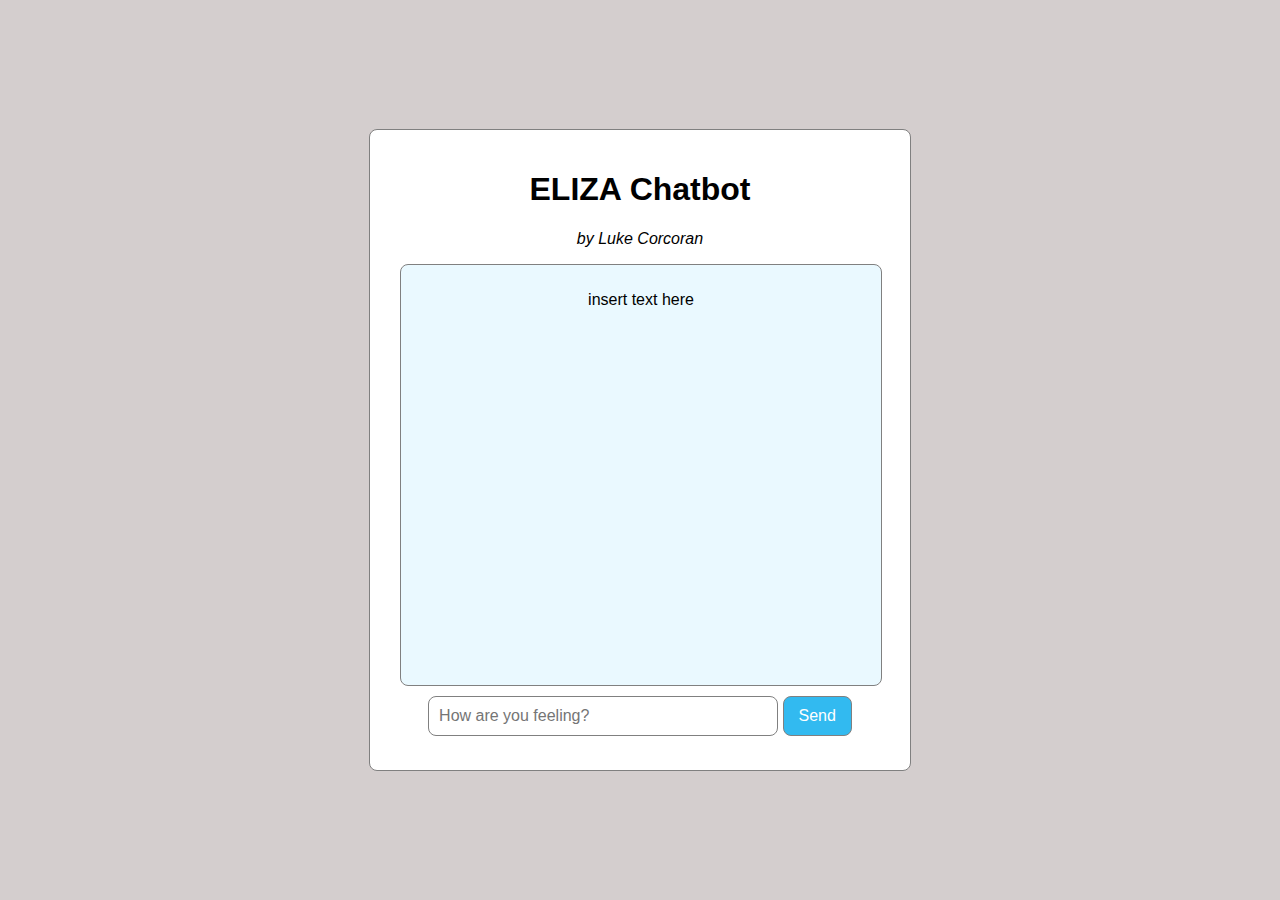
==== eliza/index.html @ 0354ddfa "Completed User Interface Design" ====
<!DOCTYPE html>
<html lang="en">
<head>
    <meta charset="UTF-8">
    <meta name="viewport" content="width=device-width, initial-scale=1.0">
    <title>Blank Page</title>
    <link rel="stylesheet" href="style.css">
</head>
<body>
    <div class="container">
        <div class="chatbox">
            <div class="header" style="text-align: center">
                <h1>ELIZA Chatbot</h1>
                <p><i>by Luke Corcoran</i></p>
            </div>
            <div class="conversation">
                <div class="message">
                    <p>insert text here</p>
                </div>
            </div>
            <div class="input">
                <input type="text" id="textbox" placeholder="How are you feeling?">
                <button id="send">Send</button>
            </div>
        </div>
    </div>
</body>
</html>
---- eliza/style.css ----
body {
    margin: 0;
    font-family: 'Oswald', sans-serif;
    display: flex;
    justify-content: center;
    align-items: center;
    height: 100vh;
    background-color: rgba(209, 203, 203, 0.945);
}

.container {
    margin: 10px auto;
    width: 500px;
    height: 600px;
    padding: 20px;
    background-color: white;
    border: 1px solid gray;
    border-radius: 8px;
}

.conversation {
    width: 460px;
    height: 400px;
    padding: 10px;
    margin: 10px;
    background-color: #eaf9ff;
    text-align: center;
    overflow-y: auto;
    border: 1px solid gray;
    border-radius: 8px;
}

/* https://stackoverflow.com/questions/18814940/css-center-div-inside-container */
.input {
    text-align: center;
}

.input input[type="text"] {
    width: 350px;
    padding: 10px;
    font-size: 16px;
    height: 40px;
    border: 1px solid gray;
    border-radius: 8px;
    box-sizing: border-box;
}

.input button {
    padding: 10px 15px;
    font-size: 16px;
    height: 40px;
    background-color: #32baf0;
    color: white;
    border: 1px solid gray;
    border-radius: 8px;
    cursor: pointer;
}

.input button:hover {
    background-color: #0056b3;
}
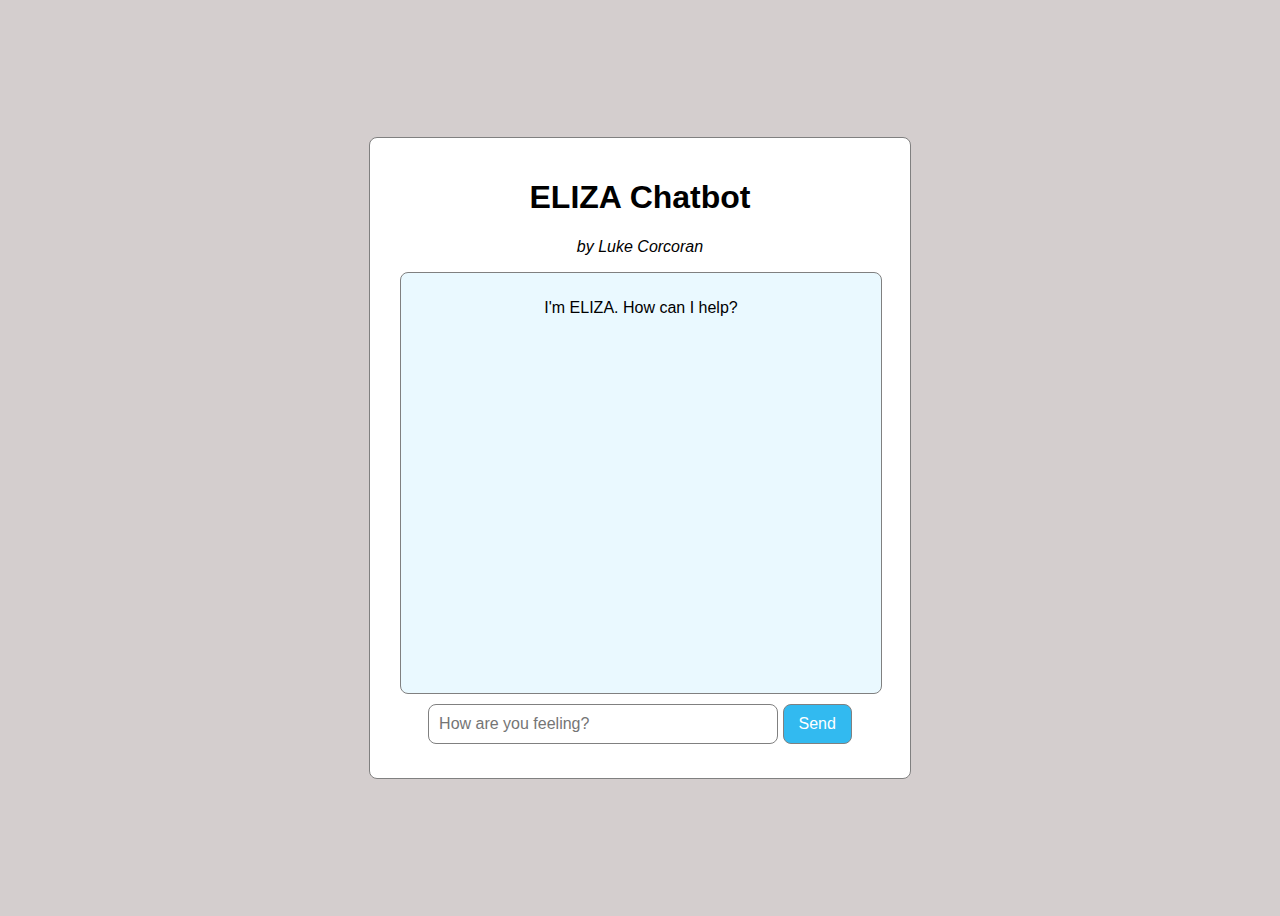
==== commit 6fa41dd8: "Initialised ELIZA backend with references to UI elements" ====
--- a/eliza/index.html
+++ b/eliza/index.html
@@ -1,28 +1,41 @@
 <!DOCTYPE html>
 <html lang="en">
-<head>
-    <meta charset="UTF-8">
-    <meta name="viewport" content="width=device-width, initial-scale=1.0">
-    <title>Blank Page</title>
-    <link rel="stylesheet" href="style.css">
+<head>    
+    <meta charset="UTF-8"> <!-- Sets the character encoding to UTF-8. -->
+    <meta name="viewport" content="width=device-width, initial-scale=1.0"> <!-- Creates consistent scale on various devices. -->
+    <title>Blank Page</title> <!-- Page title. -->
+    <link rel="stylesheet" href="style.css"> <!-- Links the external CSS file. [1] -->
 </head>
 <body>
+    <!-- Main container for the entire chatbot interface. -->
     <div class="container">
+        <!-- Chatbox wrapper. -->
         <div class="chatbox">
+            <!-- Header section for chatbot information. -->
+            <!-- Centers the text using text-align. [2]. -->
             <div class="header" style="text-align: center">
-                <h1>ELIZA Chatbot</h1>
-                <p><i>by Luke Corcoran</i></p>
+                <h1>ELIZA Chatbot</h1> 
+                <p><i>by Luke Corcoran</i></p> 
             </div>
+            <!-- Conversation area where messages are displayed. -->
             <div class="conversation">
                 <div class="message">
-                    <p>insert text here</p>
+                    <p>I'm ELIZA. How can I help?</p> 
                 </div>
             </div>
-            <div class="input">
+            <!-- Input area for user interaction. -->
+            <!-- Placeholder to provide text that disappears on input. [3]-->
+            <div class="input" style="text-align: center">
                 <input type="text" id="textbox" placeholder="How are you feeling?">
                 <button id="send">Send</button>
-            </div>
         </div>
     </div>
 </body>
 </html>
+
+<!-- References:
+    [1] Linking an external CSS file:          https://www.w3schools.com/html/html_css.asp.
+    [2] Centering a div inside a container:    https://stackoverflow.com/questions/18814940/css-center-div-inside-container.
+    [3] Placeholder attribute:                 https://www.w3schools.com/tags/att_input_placeholder.asp.
+-->
+
--- a/eliza/style.css
+++ b/eliza/style.css
@@ -1,5 +1,7 @@
+/* Styles for the entire body. */
+/* Changes the font using font-family [1] */
+/* Centers the content vertically and horizontally using flexbox (display:flex). [2] */
 body {
-    margin: 0;
     font-family: 'Oswald', sans-serif;
     display: flex;
     justify-content: center;
@@ -8,8 +10,8 @@
     background-color: rgba(209, 203, 203, 0.945);
 }
 
+/* Style for the main container. */
 .container {
-    margin: 10px auto;
     width: 500px;
     height: 600px;
     padding: 20px;
@@ -18,6 +20,9 @@
     border-radius: 8px;
 }
 
+/* Style for the conversation area. */
+/* Centers the text inside input elements using text-align. [3] */
+/* Includes overflow-y to allow scrolling when content exceeds the height. [4] */
 .conversation {
     width: 460px;
     height: 400px;
@@ -30,11 +35,8 @@
     border-radius: 8px;
 }
 
-/* https://stackoverflow.com/questions/18814940/css-center-div-inside-container */
-.input {
-    text-align: center;
-}
-
+/* Styles for text input inside the input container. */
+/* Creates rounded corners using border-radius. [5] */
 .input input[type="text"] {
     width: 350px;
     padding: 10px;
@@ -45,6 +47,8 @@
     box-sizing: border-box;
 }
 
+/* Styles for buttons inside the input container. */
+/* Uses cursor:pointer to change the mouse cursor appearance when hovering over the button element. [6] */
 .input button {
     padding: 10px 15px;
     font-size: 16px;
@@ -56,6 +60,18 @@
     cursor: pointer;
 }
 
+/* Hover effect for buttons. */
+/* Changes background color on hover using button:hover. [7] */
 .input button:hover {
     background-color: #0056b3;
 }
+
+/* References:
+ * [1] How to use a custom font:                   https://fonts.google.com
+ * [2] Centering content vertically:               https://css-tricks.com/snippets/css/a-guide-to-flexbox/
+ * [3] Centering a div inside a container:         https://stackoverflow.com/questions/18814940/css-center-div-inside-container
+ * [4] Managing overflow with scrolling:           https://developer.mozilla.org/en-US/docs/Web/CSS/overflow
+ * [5] Creating rounded corners:                   https://developer.mozilla.org/en-US/docs/Web/CSS/border-radius
+ * [6] Changing cursor appearance if clickable:    https://developer.mozilla.org/en-US/docs/Web/CSS/cursor
+ * [7] Hover effects with CSS:                     https://developer.mozilla.org/en-US/docs/Web/CSS/:hover
+ */
